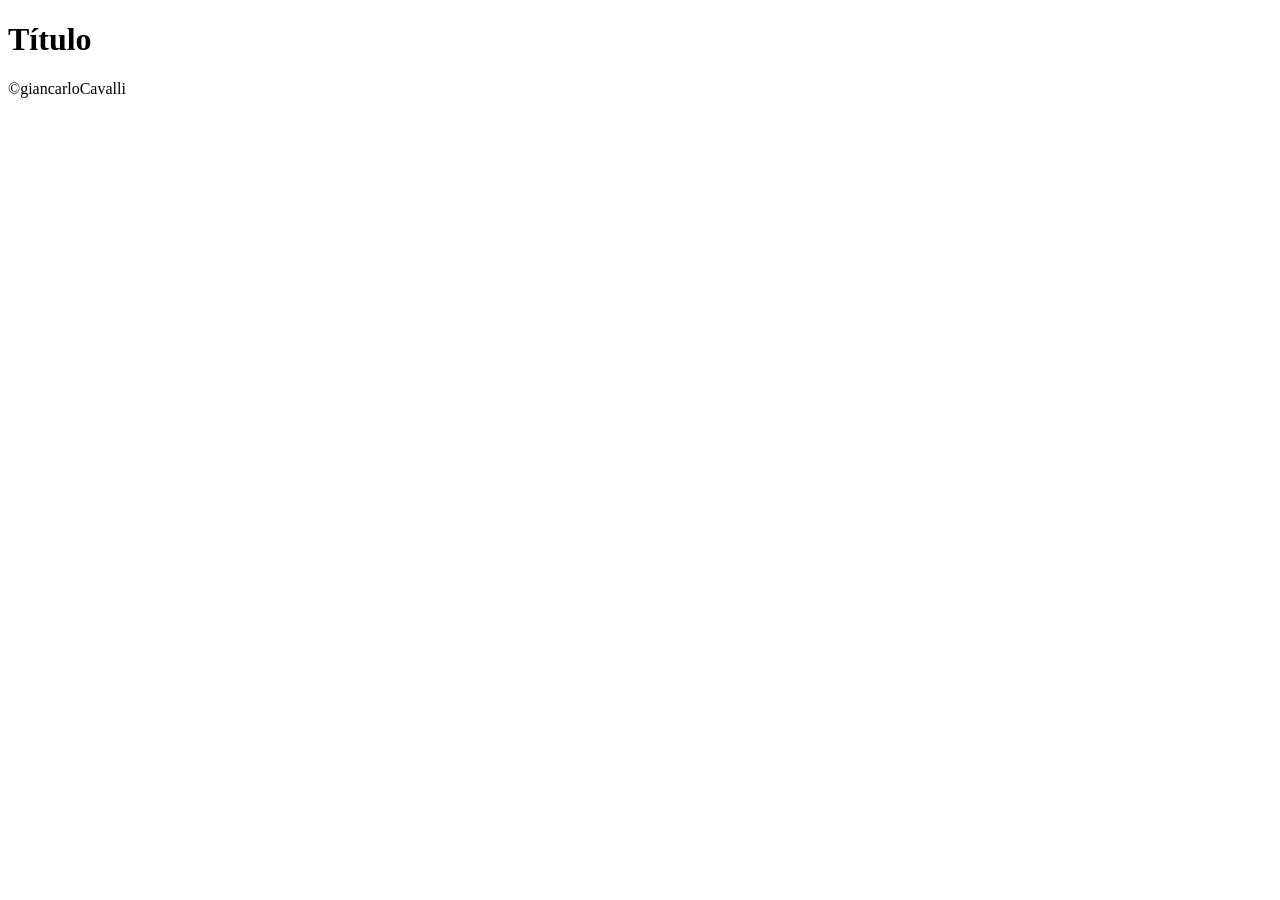
==== Bin2Dec/bin2Dec.html @ 836d92bf "estrutura inicial" ====
<!DOCTYPE html>
<html lang="pt-BR">
<head>
    <meta charset="UTF-8">
    <meta name="viewport" content="width=device-width, initial-scale=1.0">
    <title>BinaryToDecimal</title>
    <link rel="stylesheet" href="style.css">
</head>
<body>
    <header>
        <h1>Título</h1>
    </header>

    <section>
        <div>

        </div>

        <div>

        </div>
    </section>

    <footer>
        <p>&copy;giancarloCavalli</p>
    </footer>

    <script src="bin2Dec.js"></script>

</body>
</html>
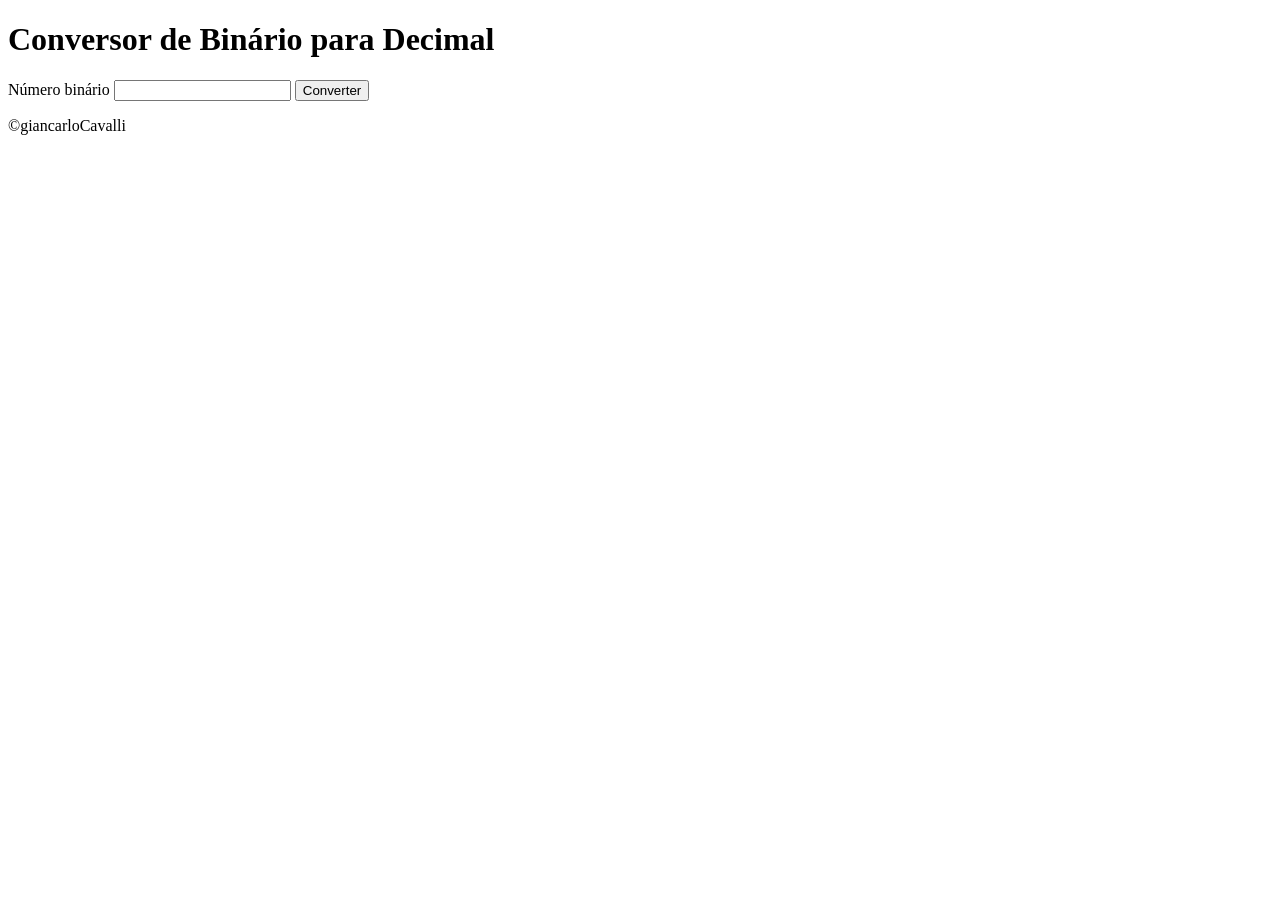
==== commit deaa6925: "Feitas e testadas funções de validação de entrada" ====
--- a/Bin2Dec/bin2Dec.html
+++ b/Bin2Dec/bin2Dec.html
@@ -8,14 +8,15 @@
 </head>
 <body>
     <header>
-        <h1>Título</h1>
+        <h1>Conversor de Binário para Decimal</h1>
     </header>
 
     <section>
         <div>
-
-        </div>
-
+            Número binário <input type="text" name="txtbin" id="txtbin">
+            <input type="button" value="Converter" onclick="validaEntrada()">
+        </div id="result">
+            
         <div>
 
         </div>
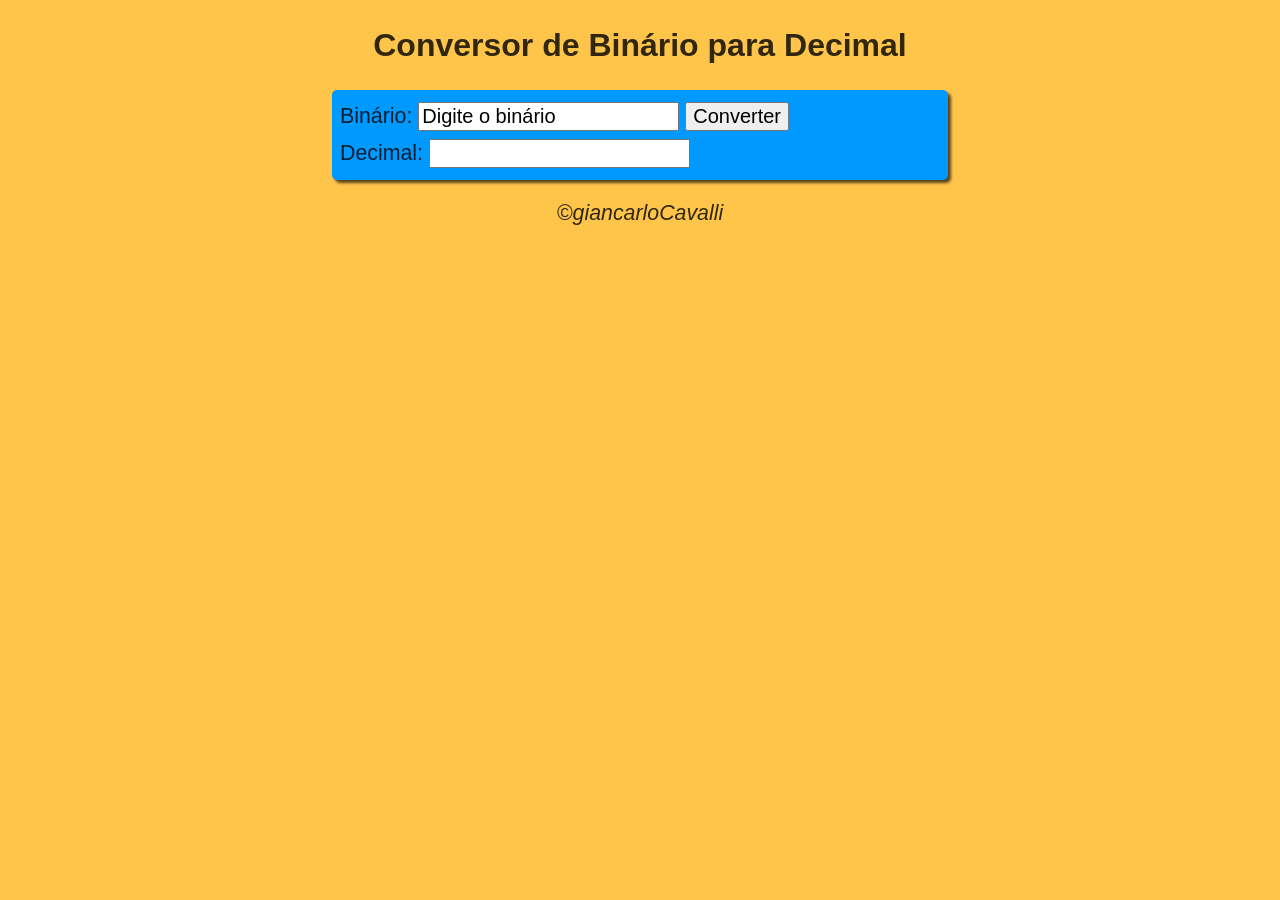
==== commit 839830f2: "Inclusão do style e da função limpaResult oninput" ====
--- a/Bin2Dec/bin2Dec.html
+++ b/Bin2Dec/bin2Dec.html
@@ -8,17 +8,17 @@
 </head>
 <body>
     <header>
-        <h1>Conversor de Binário para Decimal</h1>
+        <h2>Conversor de Binário para Decimal</h1>
     </header>
 
     <section>
         <div>
-            Número binário <input type="text" name="txtbin" id="txtbin">
-            <input type="button" value="Converter" onclick="validaEntrada()">
-        </div id="result">
+            Binário: <input type="text" class="box" name="txtbin" id="txtbin" value="Digite o binário" oninput="limpaResult()">
+            <input type="button" class="box" value="Converter" onclick="mostraConversao()">
+        </div>
             
         <div>
-
+            Decimal: <input type="text" name="result" id="result" class="box" readonly>
         </div>
     </section>
 
--- a/Bin2Dec/style.css
+++ b/Bin2Dec/style.css
@@ -0,0 +1,32 @@
+body {
+    color: rgba(0, 0, 0, 0.808);
+    background-color: rgba(255, 174, 0, 0.705);
+    font: normal 16pt Arial;
+}
+
+header {
+    text-align: center;
+}
+
+section {
+    background-color: rgb(0, 153, 255);
+    width: 600px;
+    border-radius: 5px;
+    margin: auto;
+    padding: 8px;
+    box-shadow: 3px 3px 3px rgba(0, 0, 0, 0.658);
+}
+
+div {
+    padding-top: 4px;
+    padding-bottom: 4px;
+}
+
+.box {
+    font-size: 20px;
+}
+
+footer {
+    text-align: center;
+    font-style: italic;
+}
